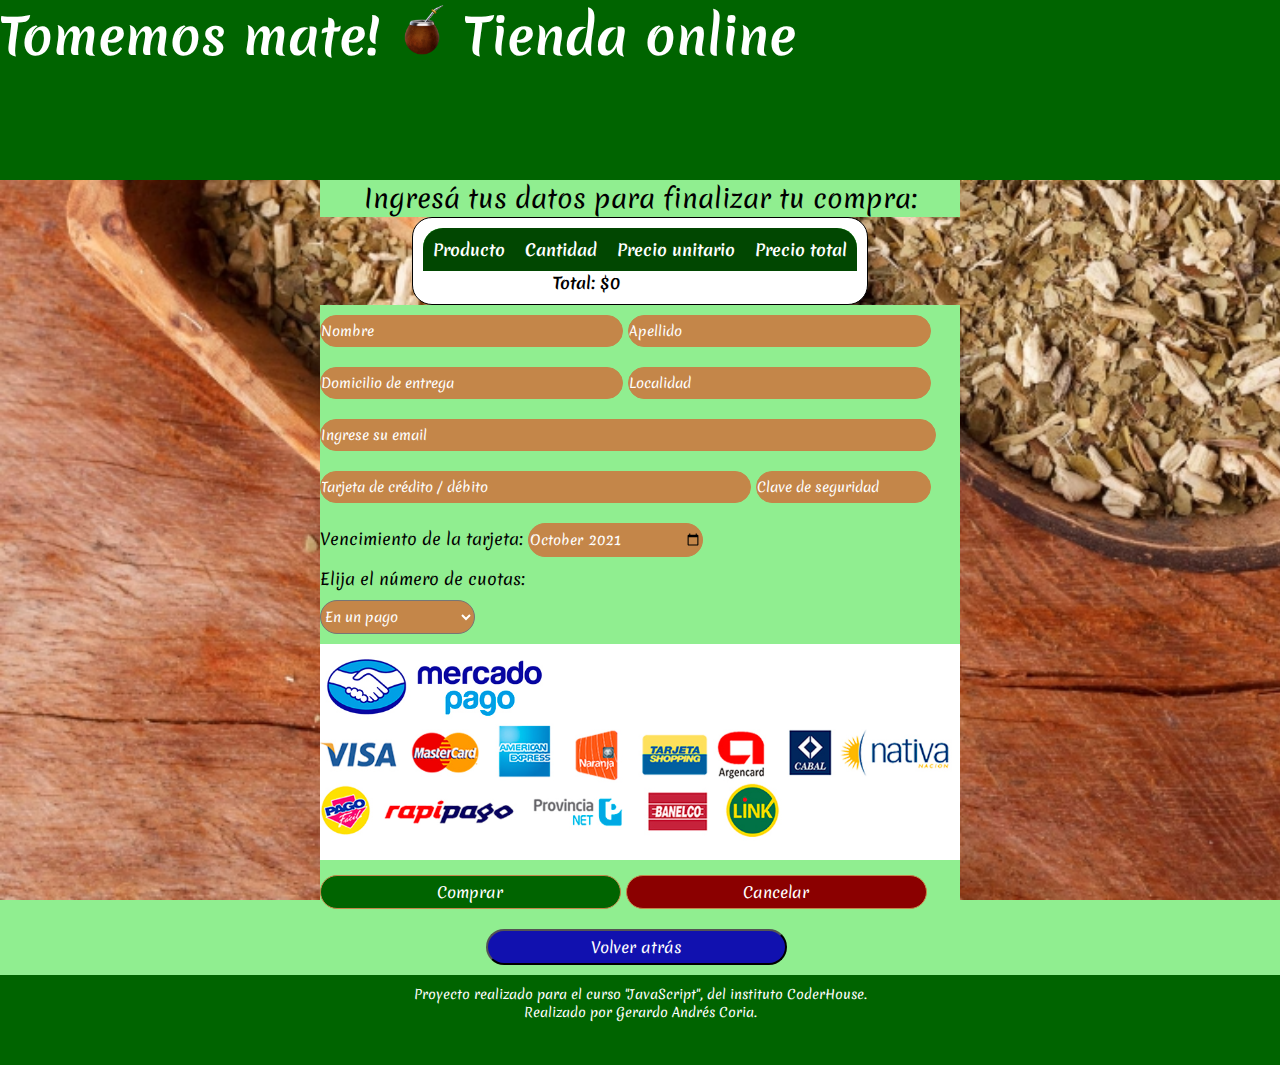
==== html/pago.html @ 845300c1 "28-9" ====
<!DOCTYPE html>
<html lang="es">
<head>
    <meta charset="UTF-8">
    <meta name="viewport" content="width=device-width, initial-scale=1.0">
    <title>Medios de pago</title>
    <link rel="icon" href="../media/mate-icono.png">
    <link rel="stylesheet" type="text/css" href="../css/estilo.css">
</head>
<body id="bodyPago">
    <!-- ENCABEZADO DE LA PAGINA -->
    <header class="fondoVerde">
        <!-- TITULO Y LOGO -->
        <section id="titulo" class="fondoVerde">
            <h1 class="fondoVerde letraBlanca">Tomemos mate! <img src="../media/mate-icono.png" alt="" width="50px" class="fondoVerde"> Tienda online</h1>
        </section>
    </header>
    <!-- INTRO A LA PAGINA DE PAGO -->
    <section id="introPago">
        <div>
            <p>Ingresá tus datos para finalizar tu compra:</p>
        </div>
    </section>
    <!-- LISTADO FINAL DE PRODUCTOS ELEGIDOS -->
    <section id="listoParaComprar">
        <table>
            <thead>
                <tr>
                    <th>Producto</th>
                    <th>Cantidad</th>
                    <th>Precio unitario</th>
                    <th>Precio total</th>
                </tr>
            </thead>
            <tbody id="productosAPagar">
            </tbody>   
        </table>
        <span id="totalAPagar">Total: $0</span>
    </section>
    <!-- FORMULARIO PARA FINALIZAR LA COMPRA -->
    <section id="sectionForm">
        <form id="formulario" action="">
            <input id="nombreForm" type="text" placeholder="Nombre" >
            <input id="apellidoForm" type="text" placeholder="Apellido" >
            <input id="domicilioForm" type="text" placeholder="Domicilio de entrega" >
            <input id="localidadForm" type="text" placeholder="Localidad" >
            <input id="mail" type="email" placeholder="Ingrese su email">
            <input id="tarjetaForm" type="number" placeholder="Tarjeta de crédito / débito" >
            <input id="claveForm" type="number" placeholder="Clave de seguridad" >
            <label for="vencimientoTarjeta">Vencimiento de la tarjeta:</label>
            <input id="vencimientoTarjeta" class="letraBlanca" type="month" value="2021-10" min="2021-10"><br>
            <label for="cuotas">Elija el número de cuotas:</label><br>
            <select name="" id="cuotas">
                <option value="1" class="opcion">En un pago</option>
                <option value="3" class="opcion">3 cuotas sin interés</option>
                <option value="6" class="opcion">6 cuotas sin interés</option>
                <option value="12" class="opcion">12 cuotas sin interés</option>
            </select>
            <span id="cuotasDOM"></span>

            <img src="../media/mercadopago.jpg" alt="">
            <!-- BOTONES DE FORMULARIO -->
            <input id="btnComprar" type="submit" value="Comprar">
            <input id="btnCancelar" class="rojo" type="button" value="Cancelar">
            <button id="btnAtras"><a href="../index.html">Volver atrás</a></button>
        </form>
    </section>
    <!-- PIE DE PAGINA -->
    <footer>
        Proyecto realizado para el curso "JavaScript", del instituto CoderHouse. <br>
        Realizado por Gerardo Andrés Coria.
    </footer>
    <!-- ENLACES DE JS-JQUERY -->
    <script src="https://code.jquery.com/jquery-3.5.1.min.js"></script>
    <script src="../js/app.js"></script>
</body>
</html>
---- css/estilo.css ----
/* Configuraciones generales */
@import url('https://fonts.googleapis.com/css2?family=Merienda&display=swap');

* 
{
	margin: 0;
	font-family: 'Merienda', cursive;
	background: lightgreen;
}

.fondoVerde
{
	background-color: darkgreen;
}

.fondoBlanco
{
	background-color: white;
}

.fondoGris
{
	background-color: rgba(245, 245, 245, 0.829);
}

.letraBlanca
{
	color: white;
}

a 
{
	background-color: darkgreen;
	color: white;
	text-decoration: none;
}

a:visited
{
	color: white;
}

/* Secciones generales de la interfaz */
#bodyIndex
{
	display: grid;
	grid-template-columns: 100%;
	grid-template-rows: 20vh 200px auto 12vh;
	grid-template-areas: 
	"header"
	"intro"
	"ofertaImpresa"
	"footer";
}

footer
{
	grid-area: footer;
	background-color: darkgreen;
	color: white;
	font-size: 1vw;
	padding: 10px;
	text-align: center;
}

#volver
{
	margin-left: 70vw;
	color: yellow;
}

/* Configuración del encabezado */
header
{
	display: grid;
	position: fixed;
	grid-template-columns: 75vw 25vw;
	grid-template-rows: 100%;
	grid-template-areas: 
	"titulo carritoDeCompras";
	height: 20vh;
	z-index: 2;
}

#titulo
{
	display: flex;
	grid-area: titulo;
	justify-content:flex-start;
	align-content: center;
}

h1 
{
	font-size: 50px;
	text-align: left;
	height: 20vh;
}

/* Carrito de compras */
#carritoDeCompras
{
	display: flex;
	grid-area: carritoDeCompras;
	justify-content: center;
	align-items: center;
}

#carritoDeCompras img
{
	margin:10px;
}

#btnCarrito
{
	background-color: rgb(1, 71, 1);
	border-radius: 20px;
	font-size: 20px;
	padding: 0 20px;
	outline: none;
}

#contador
{
	background-color: red;
	border-radius: 50%;
	width: 20px;
	height: 20px;
	font-size: 15px;
	padding: 5px;
	margin: 10px;
	text-align: center;
	font-weight: bold;
}

/* Lista desplegable del carrito */
#listaCarrito
{
	display: none;
	position: absolute;
	top: 18vh;
	left: 45%;
	width: auto;
	border-radius: 20px;
	z-index: 999;
}

table
{
	width: 100%;
	text-align: center;
	border-collapse: collapse;
	border-radius: 20px 20px 20px 20px;

}

th
{
	background-color:  rgb(1, 71, 1);
	color: white;
	padding: 10px;
}

th:first-child
{
	border-radius: 20px 0 0 0;
}

th:nth-child(4)
{
	border-radius: 0 20px 0 0;
}

tr 
{
	padding: 5px;
}

tr:nth-child(even)>td
{
	background-color: rgb(119, 192, 119);
}

tr:hover td
{
	background-color: white;
}

td:first-child
{
	text-align: left;
}

td:nth-child(3)>td
{
	font-size: bold;
}

#pieCarrito
{
	background-color:  rgb(1, 71, 1);
	padding: 10px 0;
	border-radius: 0 0 20px 20px;
}

#pieCarrito span
{
	background-color:  rgb(1, 71, 1);
	padding: 0 2vw;
	margin: 5px;
}

#btnConfirmar
{
	background-color: darkgreen;
	border-radius: 20px;
	margin: 0 2vw;
}

#borrarCarrito
{
	background-color: darkred;
	border-radius: 20px;
	color: white;
	margin: 0 2vw;
}

/* Sección previa a las cards de productos ofertados*/
#intro
{
	grid-area: intro;
	background-image: url(../media/cultura.jpg);
	background-repeat: no-repeat;
	background-size: cover;
	background-attachment: fixed;
	height: 200px;
	position: relative;
	z-index: 1;
}

#intro p
{
	font-size: 4vh;
	font-weight: bold;
	text-align: center;
	position: absolute;
	background-color: #eeeeee99;
	margin: 10vw;
	top: -10vh;
}

/* Cards de productos ofertados */
#ofertaImpresa img
{
	width: 150px;
	height: 150px;
}

#ofertaImpresa
{
	grid-area: ofertaImpresa;
	display: flex;
	flex-direction: row;
	flex-wrap: wrap;
	justify-content: space-around;
}

#ofertaImpresa div
{
	display: flex;
	background-color: whitesmoke;
	flex-direction: column;
	width: 200px;
	height: 350px;
	align-items: center;
	margin: 10px 0;
	border-radius: 10px;
}

#ofertaImpresa div h3
{
	height: 55px;
	width: 190px;
	text-align: center;
	background-color: whitesmoke;
}

/* Botones de cantidades */
#divSumarRestar
{
	padding: 10px;
} 

.btnResta
{
	background-color: darkgreen;
	color: white;
	font-family: arial;
	font-size: 25px;
	padding: 0 10px;
	border-radius: 50% 0 0 50%;
}

.btnResta:active
{
	background-color: darkred;
}

.btnNumero
{
	background-color: #522900;
	color: white;
	padding: 2px 10px;
	font-size: 20px;
	text-align: center;
}

.btnSuma
{
	background-color: darkgreen;
	color: white;
	font-family: arial;
	font-size: 25px;
	padding: 0 10px;
	border-radius: 0 50% 50% 0;
}

.btnSuma:active
{
	background-color: lightgreen;
}

.btnAgregar
{
	background-color: darkgreen;
	color: white;
	padding: 5px 10px;
	border-radius: 20px;
}

/* Página de pago / productos elegidos + datos del cliente */
/* Grid de la página de pago */
#bodyPago
{
	background-image: url(../media/yerba2.jpg);
	background-repeat: no-repeat;
	background-size: cover;
	background-attachment: fixed;
	display: grid;
	grid-template-columns: 100%;
	grid-template-rows: 20vh auto auto auto 10vh;
	grid-template-areas:
	"header"
	"introPago"
	"listoParaComprar"
	"sectionForm"
	"footer"
	;
}

#introPago
{
	grid-area: introPago;
	font-size: 2vw;
	text-align: center;
	width: 50vw;
	margin: 0 auto;
}

#sectionForm
{
	grid-area: sectionForm;
}

/* Listado de productos seleccionados y listos para comprar */
#listoParaComprar
{
	grid-area: listoParaComprar;
	background-color: white;
	width: auto;
	margin: auto;
	border: 1px solid black;
	border-radius: 20px;
	padding: 10px;
}

#totalAPagar
{
	width: 40%;
	background-color: white;
	font-weight: bold;
	margin: 10px 30% 0;
}

/* Formulario para finalizar la compra */
#formulario, #sectionForm
{
	width: 50vw;
	margin: 0 auto;
}

input
{
	display: inline-block;
	width: 47%;
	padding: 5px 0;
	margin: 10px 0;
	background-color: #c48649 ;
	border: 1px solid #c48649;
	border-radius: 20px;
	outline: none;
	color: black;
}

input:focus
{
	border: 2px solid black;
}

input:hover
{
	background-color: #d1a476;
}

::placeholder
{
	color:white;
}

#mail
{
	width: 96%;
}

#tarjetaForm
{
	width: 67%;
}

label, #claveForm, #vencimientoTarjeta
{
	width: 27%;
}

#cuotas
{
	margin: 10px 0;
	background-color: #c48649;
	padding: 5px 0;
	border-radius: 20px;
	outline: none;
	color: white;
}

option
{
	background-color: #d1a476;
	color: black;
}

#cuotasDOM
{
	margin: 10px 0;
}

#formulario img
{
	width: 100%;
}

#btnComprar
{
	width: 47%;	
	background-color: darkgreen;
	color: white;
	font-size: 15px;
	border-radius: 20px;
}

#btnCancelar
{
	width: 47%;	
	background-color: darkred;
	color: white;
	font-size: 15px;
	border-radius: 20px;
}

#btnAtras
{
	width: 47%;	
	background-color: rgb(17, 17, 175);
	color: white;
	font-size: 15px;
	border-radius: 20px;
	margin: 10px 26% 10px 26%;
	padding: 5px;
}

#btnAtras a
{
	background-color:rgb(17, 17, 175);
}
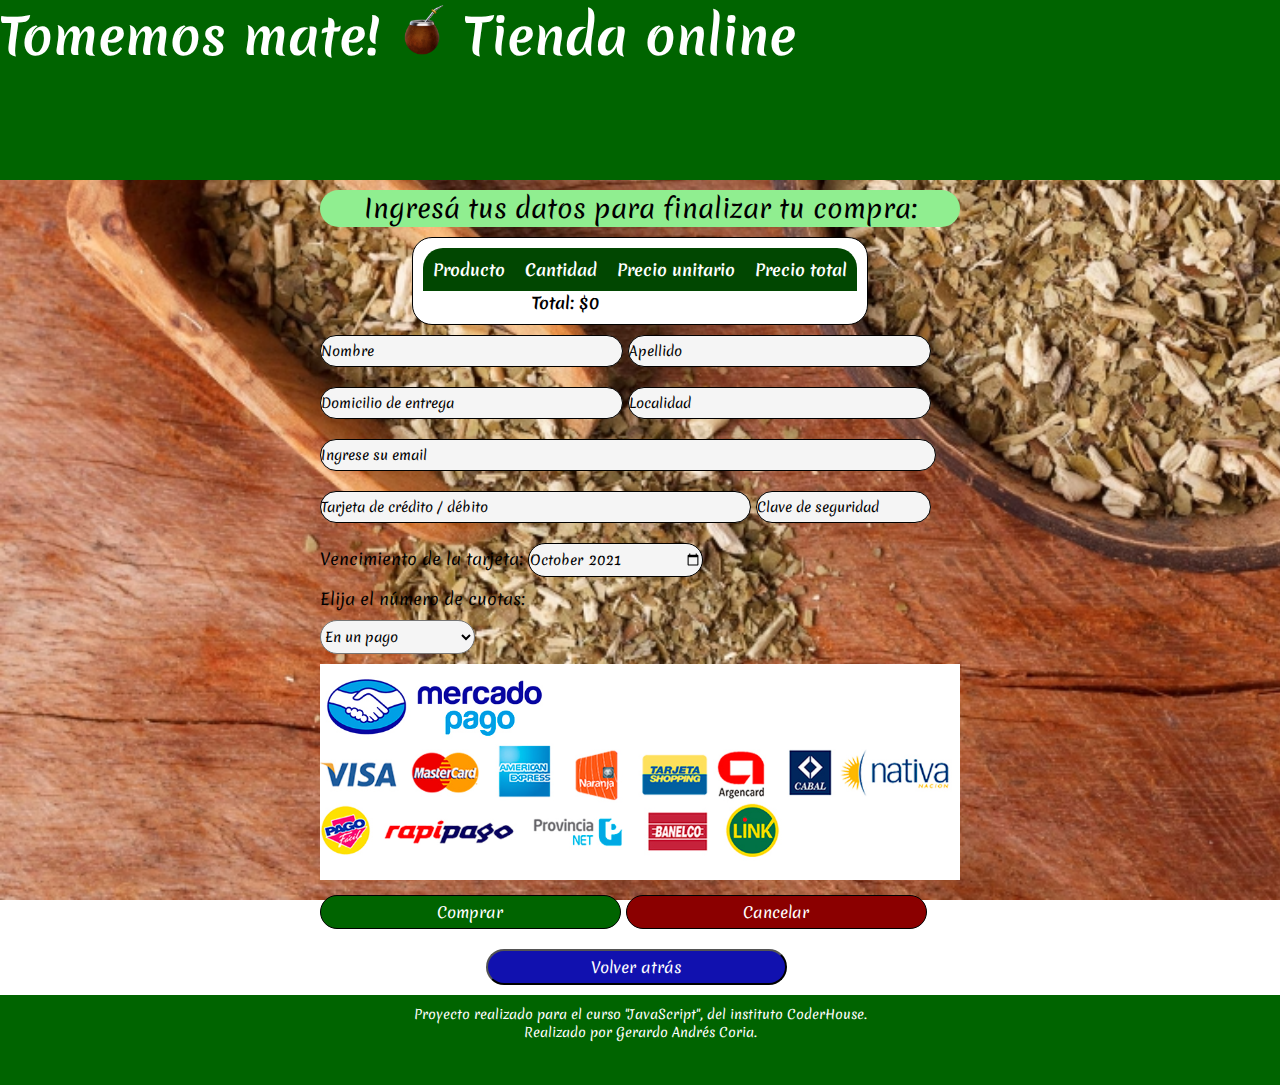
==== commit f95ce1d4: "29-9 b" ====
--- a/html/pago.html
+++ b/html/pago.html
@@ -48,7 +48,7 @@
             <input id="tarjetaForm" type="number" placeholder="Tarjeta de crédito / débito" >
             <input id="claveForm" type="number" placeholder="Clave de seguridad" >
             <label for="vencimientoTarjeta">Vencimiento de la tarjeta:</label>
-            <input id="vencimientoTarjeta" class="letraBlanca" type="month" value="2021-10" min="2021-10"><br>
+            <input id="vencimientoTarjeta" type="month" value="2021-10" min="2021-10"><br>
             <label for="cuotas">Elija el número de cuotas:</label><br>
             <select name="" id="cuotas">
                 <option value="1" class="opcion">En un pago</option>
--- a/css/estilo.css
+++ b/css/estilo.css
@@ -5,7 +5,7 @@
 {
 	margin: 0;
 	font-family: 'Merienda', cursive;
-	background: lightgreen;
+	
 }
 
 .fondoVerde
@@ -118,6 +118,11 @@
 	font-size: 20px;
 	padding: 0 20px;
 	outline: none;
+}
+
+#btnCarritoMobile
+{
+	display: none;
 }
 
 #contador
@@ -361,10 +366,12 @@
 #introPago
 {
 	grid-area: introPago;
+	background-color: lightgreen;
 	font-size: 2vw;
 	text-align: center;
 	width: 50vw;
-	margin: 0 auto;
+	margin: 10px auto;
+	border-radius: 20px;
 }
 
 #sectionForm
@@ -386,10 +393,10 @@
 
 #totalAPagar
 {
-	width: 40%;
+	width:50%;
 	background-color: white;
 	font-weight: bold;
-	margin: 10px 30% 0;
+	margin: 10px 25% 0;
 }
 
 /* Formulario para finalizar la compra */
@@ -405,8 +412,8 @@
 	width: 47%;
 	padding: 5px 0;
 	margin: 10px 0;
-	background-color: #c48649 ;
-	border: 1px solid #c48649;
+	background-color:whitesmoke ;
+	border: 1px solid black;
 	border-radius: 20px;
 	outline: none;
 	color: black;
@@ -419,12 +426,12 @@
 
 input:hover
 {
-	background-color: #d1a476;
+	background-color: #fff;
 }
 
 ::placeholder
 {
-	color:white;
+	color:black;
 }
 
 #mail
@@ -445,16 +452,16 @@
 #cuotas
 {
 	margin: 10px 0;
-	background-color: #c48649;
+	background-color: whitesmoke;
 	padding: 5px 0;
 	border-radius: 20px;
 	outline: none;
-	color: white;
+	color: black;
 }
 
 option
 {
-	background-color: #d1a476;
+	background-color: whitesmoke;
 	color: black;
 }
 
@@ -501,3 +508,137 @@
 {
 	background-color:rgb(17, 17, 175);
 }
+
+/* Medias query */
+@media only screen and (max-width: 768px) 
+{
+	#bodyIndex
+	{
+		
+		grid-template-rows: 20vh 30vh auto 12vh;
+	}
+
+	#titulo
+	{
+		flex-wrap: wrap;
+		align-content: flex-start;	
+	}
+	
+	h1
+	{
+		font-size: 5.5vh;
+		height: auto;
+	}
+
+	h1 img 
+	{
+		width: 11vw;
+	}
+
+	#carritoDeCompras
+	{
+		align-items: flex-end;
+	}
+
+	#imgCarrito
+	{
+		display: none;
+	}
+
+	#btnCarrito
+	{
+		display: none;
+	}
+
+	#btnCarritoMobile
+	{
+		display: block;
+		border: none;
+		outline:none;
+	}
+
+	#btnCarritoMobile img 
+	{
+		margin: 0;
+	}
+
+
+	#contador
+	{
+		padding: 1px 9px 9px 9px;
+		margin: 10px;
+		font-size: 20px;
+	}
+
+	#listaCarrito
+	{
+		display: none;
+		top: 21vh;
+		left: 0%;
+	}
+	
+	#intro
+	{
+		background-attachment: inherit;
+		height: auto;
+	}
+
+	#intro p
+	{
+		font-size: 3vh;
+		top: -3vh;
+	}
+
+	#ofertaImpresa div
+	{
+		width: 45vw;
+		height: auto;	
+	}
+	#ofertaImpresa div h3
+	{
+		width: 35vw;
+	}
+
+	#ofertaImpresa img
+	{
+		width: 40vw;
+		height: 40vw;
+	}
+
+	.btnAgregar
+	{
+		padding: 5px;
+		border-radius: 20px;
+		margin-bottom: 10px;
+	}
+
+	#btnConfirmar, #borrarCarrito
+	{
+		width: 20vw;
+	}
+
+
+	footer
+	{
+		font-size: 2.6vw;
+	}
+
+	#introPago
+	{
+		font-size: 3vh;
+		text-align: center;
+		width: 90vw;
+		margin: 0 auto;
+	}
+	
+	#formulario, #sectionForm
+	{
+		width: 90vw;
+	}
+
+	input 
+	{
+		width: 100%;
+	}
+
+}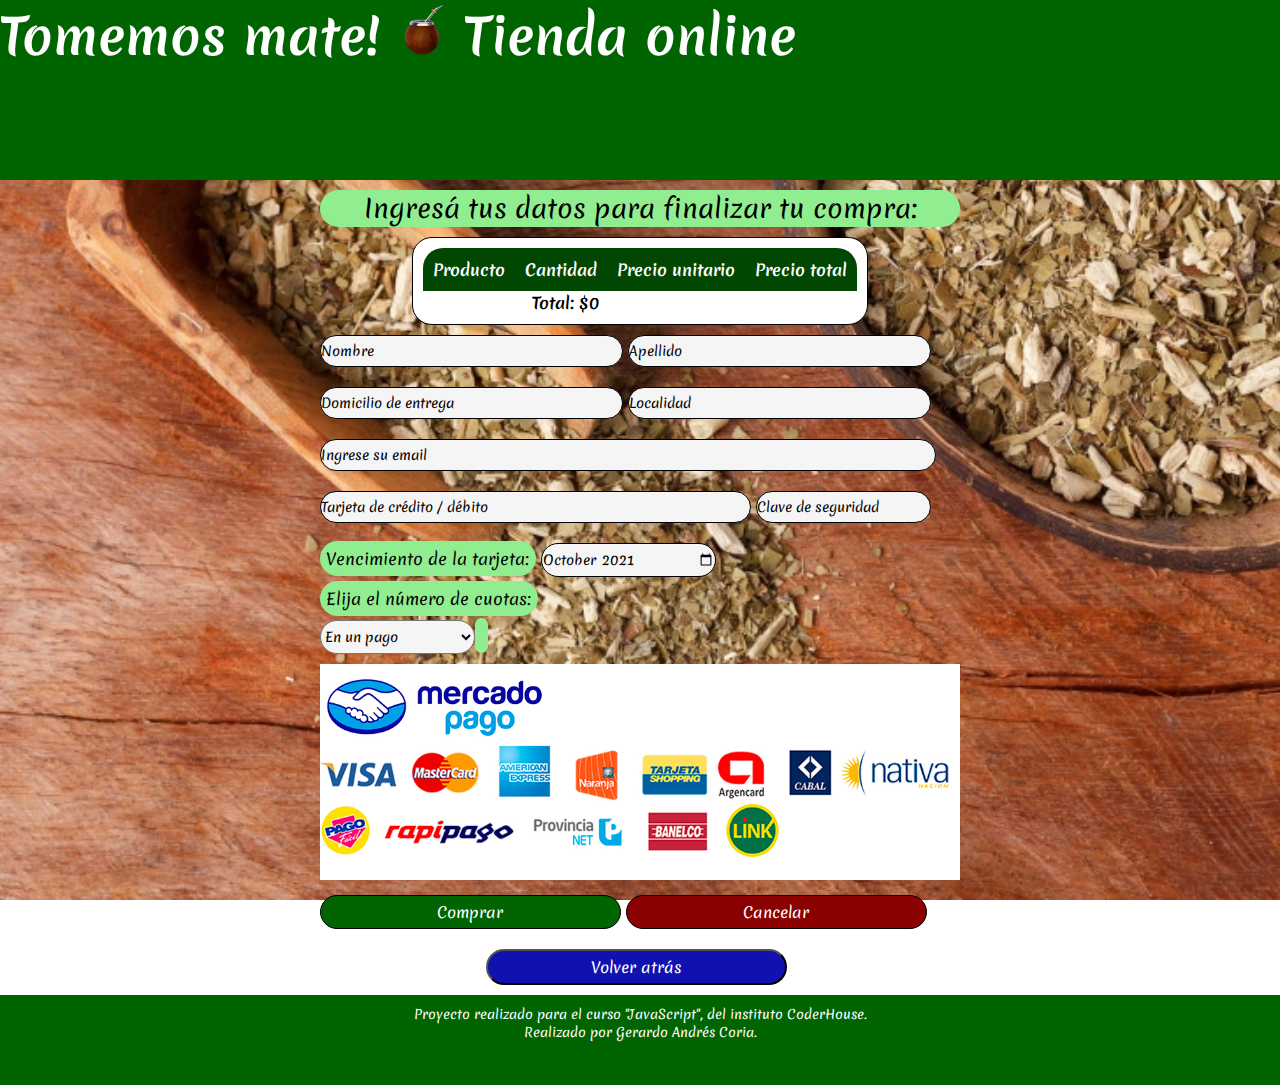
==== commit 0c2ae2e2: "30-9" ====
--- a/html/pago.html
+++ b/html/pago.html
@@ -46,7 +46,7 @@
             <input id="localidadForm" type="text" placeholder="Localidad" >
             <input id="mail" type="email" placeholder="Ingrese su email">
             <input id="tarjetaForm" type="number" placeholder="Tarjeta de crédito / débito" >
-            <input id="claveForm" type="number" placeholder="Clave de seguridad" >
+            <input id="claveForm" type="number" placeholder="Clave de seguridad" ><br>
             <label for="vencimientoTarjeta">Vencimiento de la tarjeta:</label>
             <input id="vencimientoTarjeta" type="month" value="2021-10" min="2021-10"><br>
             <label for="cuotas">Elija el número de cuotas:</label><br>
--- a/css/estilo.css
+++ b/css/estilo.css
@@ -185,6 +185,10 @@
 {
 	background-color: rgb(119, 192, 119);
 }
+tr:nth-child(odd)>td
+{
+	background-color: rgb(164, 194, 164);
+}
 
 tr:hover td
 {
@@ -268,6 +272,11 @@
 	flex-direction: row;
 	flex-wrap: wrap;
 	justify-content: space-around;
+	background-image: url(../media/cultura.jpg);
+	background-repeat: no-repeat;
+	background-size: cover;
+	background-attachment: fixed;
+	position: relative;
 }
 
 #ofertaImpresa div
@@ -449,6 +458,14 @@
 	width: 27%;
 }
 
+label 
+{
+	background-color: lightgreen;
+	border-radius: 20px;
+	padding: 1%;
+}
+
+
 #cuotas
 {
 	margin: 10px 0;
@@ -468,6 +485,9 @@
 #cuotasDOM
 {
 	margin: 10px 0;
+	background-color: lightgreen;
+	border-radius: 20px;
+	padding: 1%;
 }
 
 #formulario img
@@ -526,13 +546,13 @@
 	
 	h1
 	{
-		font-size: 5.5vh;
+		font-size: 9vw;
 		height: auto;
 	}
 
 	h1 img 
 	{
-		width: 11vw;
+		width: 10vw;
 	}
 
 	#carritoDeCompras
@@ -553,6 +573,7 @@
 	#btnCarritoMobile
 	{
 		display: block;
+		width: 10vw;
 		border: none;
 		outline:none;
 	}
@@ -614,7 +635,8 @@
 
 	#btnConfirmar, #borrarCarrito
 	{
-		width: 20vw;
+		width: 25vw;
+		margin: 0;
 	}
 
 
@@ -625,20 +647,50 @@
 
 	#introPago
 	{
-		font-size: 3vh;
+		font-size: 2.5vh;
 		text-align: center;
 		width: 90vw;
 		margin: 0 auto;
 	}
+
+	#totalAPagar
+	{
+		width: 60%;
+		margin: 0 20%;
+	}
 	
 	#formulario, #sectionForm
 	{
 		width: 90vw;
 	}
 
-	input 
+	input, #tarjetaForm
 	{
 		width: 100%;
 	}
 
+	#claveForm
+	{
+		width: 40%;
+	}
+	
+	#vencimientoTarjeta
+	{
+		width: 30%;
+	}
+
+	label 
+	{
+		width: 60%;
+		background-color: lightgreen;
+		border-radius: 20px;
+		padding: 1%;
+	}
+
+	#cuotas
+	{
+		width: 85%;
+	}
+
+
 }